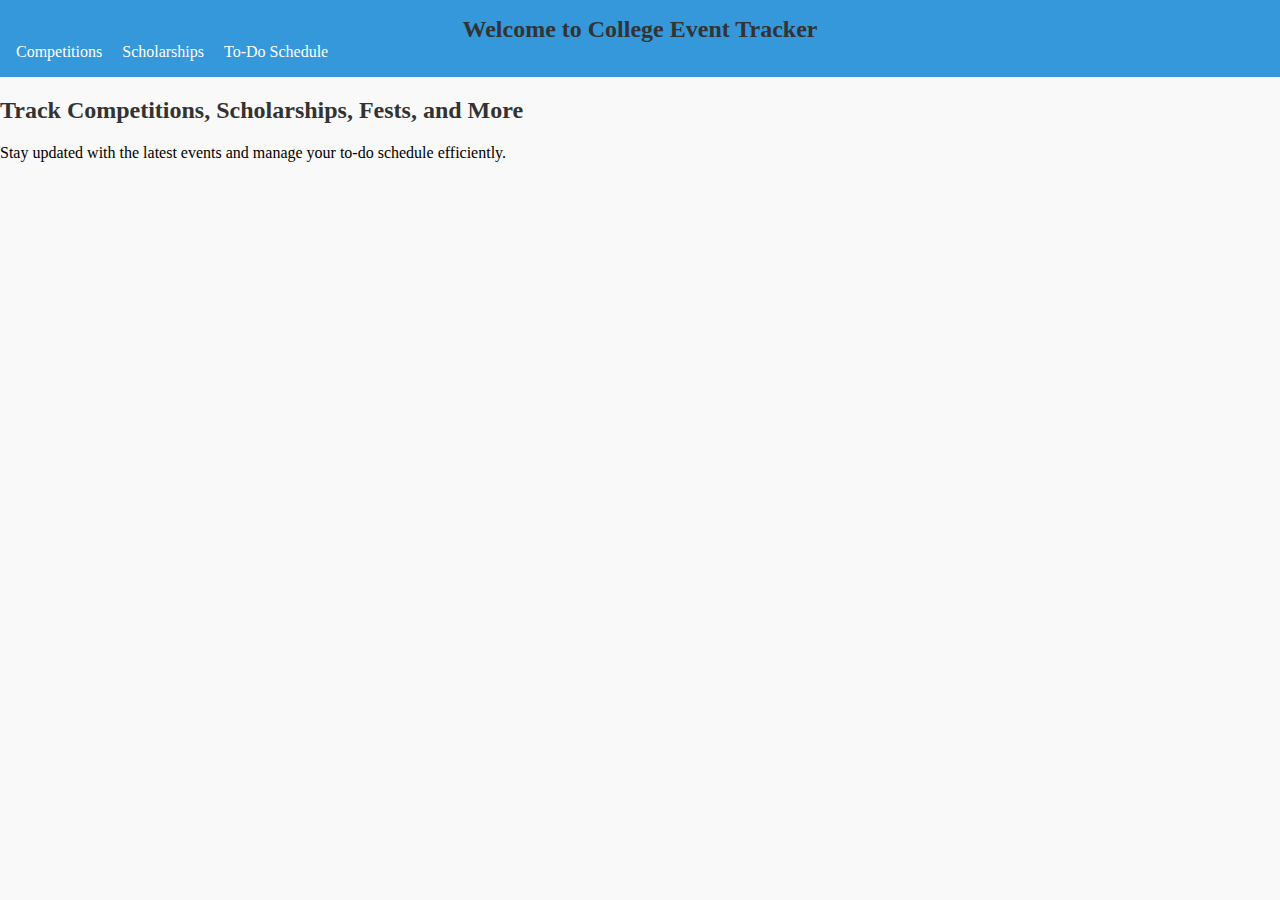
==== index.html @ 19754d44 "test" ====
<!DOCTYPE html>
<html lang="en">
<head>
  <meta charset="UTF-8">
  <meta name="viewport" content="width=device-width, initial-scale=1.0">
  <title>College Event Tracker</title>
  <link rel="stylesheet" href="style.css">
</head>
<body>
  <header>
    <h1>Welcome to College Event Tracker</h1>
    <nav>
      <ul>
        <li><a href="competitions.html">Competitions</a></li>
        <li><a href="scholarships.html">Scholarships</a></li>
        <li><a href="schedule.html">To-Do Schedule</a></li>
      </ul>
    </nav>
  </header>
  <section>
    <h2>Track Competitions, Scholarships, Fests, and More</h2>
    <p>Stay updated with the latest events and manage your to-do schedule efficiently.</p>
  </section>
</body>
</html>
---- style.css ----
body {
  font-family: Open Sans;
  margin: 0;
  padding: 0;
  background-color: #f9f9f9;
}

h1, h2, h3, h4, h5, h6 {
  font-weight: 600;
  color: #333;
}

a {
  text-decoration: none;
  color: #3498db;
}

a:hover {
  color: #f1c40f;
}


header {
  background-color: #3498db;
  color: #fff;
  padding: 1em;
  text-align: center;
  position: sticky;
  top: 0;
  z-index: 1000;
}

header h1 {
  font-size: 24px;
  margin: 0;
}

header nav {
  display: flex;
  justify-content: space-between;
  align-items: center;
}

header nav ul {
  list-style: none;
  margin: 0;
  padding: 0;
  display: flex;
}

header nav li {
  margin-right: 20px;
}

header nav a {
  color: #fff;
  transition: color 0.2s ease;
}

header nav a:hover {
  color: #f1c40f;
}

.main-section {
  display: flex;
  flex-wrap: wrap;
  justify-content: center;
  padding: 2em;
}

.event-card {
  background-color: #fff;
  border: 1px solid #ddd;
  border-radius: 10px;
  box-shadow: 0 0 10px rgba(0, 0, 0, 0.1);
  margin: 20px;
  padding: 20px;
  width: calc(33.33% - 20px);
  transition: box-shadow 0.2s ease;
}

.event-card:hover {
  box-shadow: 0 0 10px rgba(0, 0, 0, 0.3);
}

.event-card img {
  width: 100%;
  height: 150px;
  object-fit: cover;
  border-radius: 10px 10px 0 0;
}

.event-card h2 {
  font-size: 18px;
  margin-top: 0;
}

.event-card p {
  font-size: 14px;
  color: #666;
}


@media (max-width: 768px) {
  header nav {
    flex-direction: column;
    align-items: flex-start;
  }

  header nav ul {
    flex-direction: column;
  }

  header nav li {
    margin-right: 0;
    margin-bottom: 10px;
  }

  .main-section {
    padding: 1em;
  }

  .event-card {
    width: calc(50% - 20px);
  }
}

@media (max-width: 480px) {
  .event-card {
    width: 100%;
  }
}
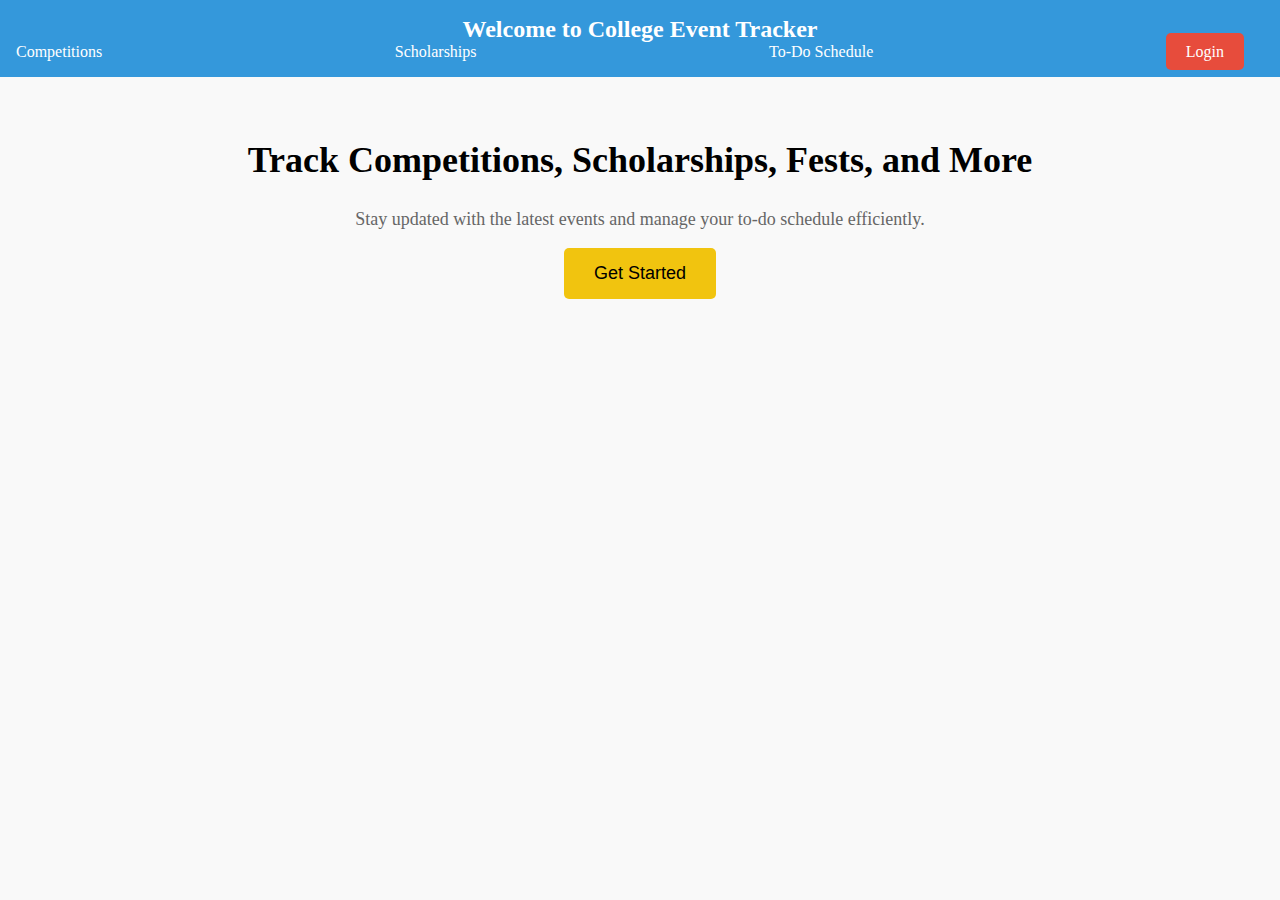
==== commit b597a959: "code pushed" ====
--- a/index.html
+++ b/index.html
@@ -1,25 +1,37 @@
 <!DOCTYPE html>
 <html lang="en">
 <head>
-  <meta charset="UTF-8">
-  <meta name="viewport" content="width=device-width, initial-scale=1.0">
-  <title>College Event Tracker</title>
-  <link rel="stylesheet" href="style.css">
+    <meta charset="UTF-8">
+    <meta name="viewport" content="width=device-width, initial-scale=1.0">
+    <title>College Event Tracker</title>
+    <link rel="stylesheet" href="style.css">
 </head>
 <body>
-  <header>
-    <h1>Welcome to College Event Tracker</h1>
-    <nav>
-      <ul>
-        <li><a href="competitions.html">Competitions</a></li>
-        <li><a href="scholarships.html">Scholarships</a></li>
-        <li><a href="schedule.html">To-Do Schedule</a></li>
-      </ul>
-    </nav>
-  </header>
-  <section>
-    <h2>Track Competitions, Scholarships, Fests, and More</h2>
-    <p>Stay updated with the latest events and manage your to-do schedule efficiently.</p>
-  </section>
+    <header>
+        <h1>Welcome to College Event Tracker</h1>
+        <nav>
+            <ul>
+                <li><a href="competitions.html">Competitions</a></li>
+                <li><a href="scholarships.html">Scholarships</a></li>
+                <li><a href="schedule.html">To-Do Schedule</a></li>
+                <li><a href="#" class="login-btn">Login</a></li>
+            </ul>
+        </nav>
+    </header>
+    <section>
+        <h2>Track Competitions, Scholarships, Fests, and More</h2>
+        <p>Stay updated with the latest events and manage your to-do schedule efficiently.</p>
+        <button class="get-started-btn">Get Started</button>
+    </section>
+    <div class="login-modal">
+        <form>
+            <h2>Login</h2>
+            <input type="email" placeholder="Email">
+            <input type="password" placeholder="Password">
+            <button>Login</button>
+            <a href="#" class="forgot-password">Forgot Password?</a>
+        </form>
+    </div>
+    <script src="script.js"></script>
 </body>
-</html>
+</html>--- a/style.css
+++ b/style.css
@@ -1,25 +1,9 @@
-
 body {
   font-family: Open Sans;
   margin: 0;
   padding: 0;
   background-color: #f9f9f9;
 }
-
-h1, h2, h3, h4, h5, h6 {
-  font-weight: 600;
-  color: #333;
-}
-
-a {
-  text-decoration: none;
-  color: #3498db;
-}
-
-a:hover {
-  color: #f1c40f;
-}
-
 
 header {
   background-color: #3498db;
@@ -36,98 +20,104 @@
   margin: 0;
 }
 
-header nav {
-  display: flex;
-  justify-content: space-between;
-  align-items: center;
-}
-
-header nav ul {
+nav ul {
   list-style: none;
   margin: 0;
   padding: 0;
   display: flex;
+  justify-content: space-between;
 }
 
-header nav li {
+nav li {
   margin-right: 20px;
 }
 
-header nav a {
+nav a {
   color: #fff;
-  transition: color 0.2s ease;
+  text-decoration: none;
 }
 
-header nav a:hover {
+nav a:hover {
   color: #f1c40f;
 }
 
-.main-section {
+.login-btn {
+  background-color: #e74c3c;
+  padding: 10px 20px;
+  border: none;
+  border-radius: 5px;
+  cursor: pointer;
+}
+
+section {
   display: flex;
-  flex-wrap: wrap;
-  justify-content: center;
+  flex-direction: column;
+  align-items: center;
   padding: 2em;
 }
 
-.event-card {
+h2 {
+  font-size: 36px;
+  margin-bottom: 10px;
+}
+
+p {
+  font-size: 18px;
+  color: #666;
+}
+
+.get-started-btn {
+  background-color: #f1c40f;
+  padding: 15px 30px;
+  border: none;
+  border-radius: 5px;
+  cursor: pointer;
+  font-size: 18px;
+}
+
+.login-modal {
+  display: none;
+  position: fixed;
+  top: 0;
+  left: 0;
+  width: 100%;
+  height: 100%;
+  background-color: rgba(0, 0, 0, 0.5);
+  justify-content: center;
+  align-items: center;
+}
+
+.login-modal form {
   background-color: #fff;
-  border: 1px solid #ddd;
+  padding: 20px;
   border-radius: 10px;
   box-shadow: 0 0 10px rgba(0, 0, 0, 0.1);
-  margin: 20px;
-  padding: 20px;
-  width: calc(33.33% - 20px);
-  transition: box-shadow 0.2s ease;
 }
 
-.event-card:hover {
-  box-shadow: 0 0 10px rgba(0, 0, 0, 0.3);
-}
-
-.event-card img {
-  width: 100%;
-  height: 150px;
-  object-fit: cover;
-  border-radius: 10px 10px 0 0;
-}
-
-.event-card h2 {
-  font-size: 18px;
+.login-modal h2 {
+  font-size: 24px;
   margin-top: 0;
 }
 
-.event-card p {
+.login-modal input {
+  width: 100%;
+  padding: 10px;
+  margin-bottom: 20px;
+  border: 1px solid #ddd;
+  border-radius: 5px;
+}
+
+.login-modal button {
+  background-color: #3498db;
+  padding: 10px 20px;
+  border: none;
+  border-radius: 5px;
+  cursor: pointer;
+  font-size: 18px;
+}
+
+.forgot-password {
   font-size: 14px;
   color: #666;
-}
-
-
-@media (max-width: 768px) {
-  header nav {
-    flex-direction: column;
-    align-items: flex-start;
-  }
-
-  header nav ul {
-    flex-direction: column;
-  }
-
-  header nav li {
-    margin-right: 0;
-    margin-bottom: 10px;
-  }
-
-  .main-section {
-    padding: 1em;
-  }
-
-  .event-card {
-    width: calc(50% - 20px);
-  }
-}
-
-@media (max-width: 480px) {
-  .event-card {
-    width: 100%;
-  }
-}
+  text-decoration: none;
+}